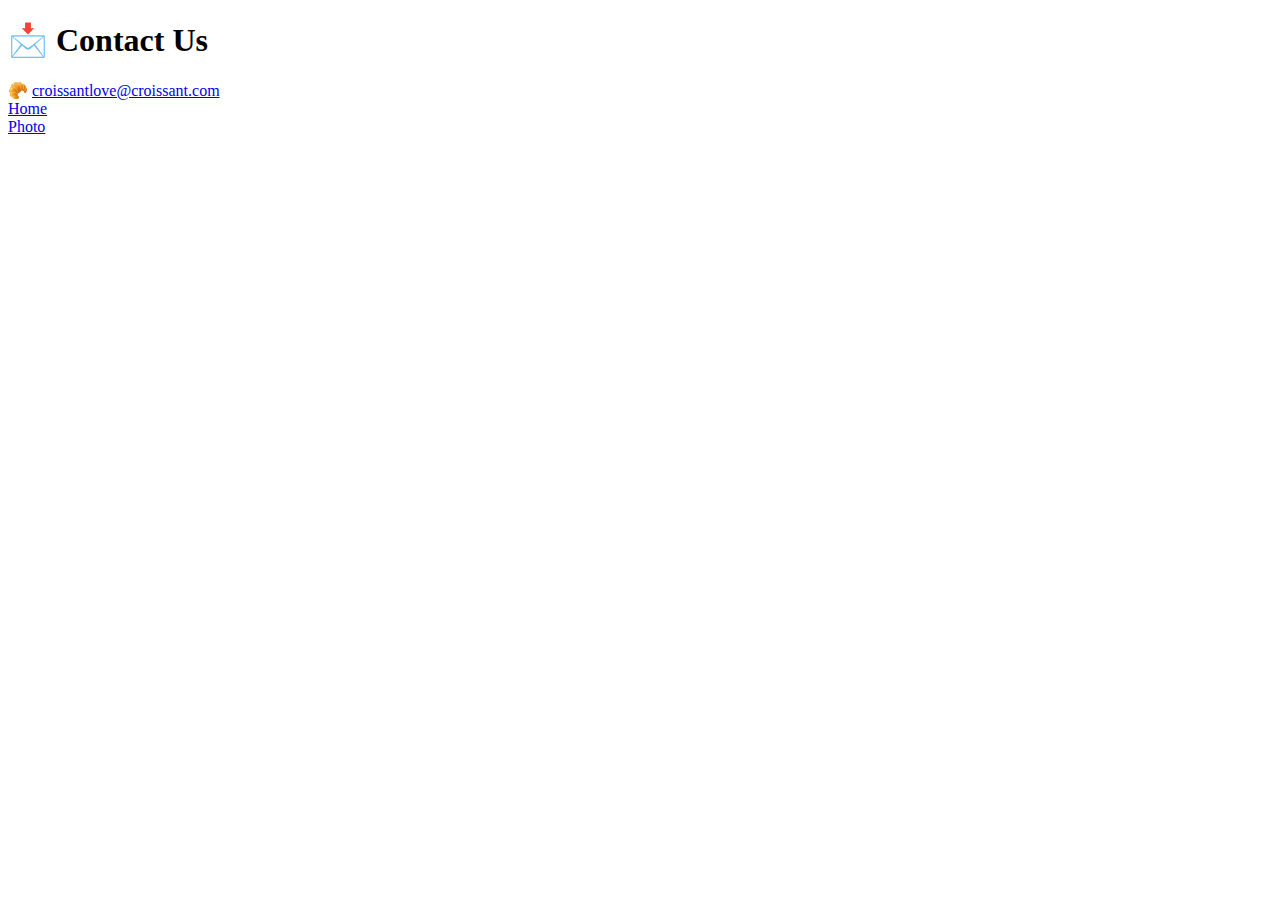
==== contact.html @ 28f3b347 "Created the Html Pages and some styling to the pages" ====
<!DOCTYPE html>
<html lang="en">
  <head>
    <meta charset="UTF-8" />
    <meta http-equiv="X-UA-Compatible" content="IE=edge" />
    <meta name="viewport" content="width=device-width, initial-scale=1.0" />
    <title>Contact Page</title>
  </head>
  <body>
    <h1>📩 Contact Us</h1>
    <span
      >🥐
      <a href="mailto:croissantlove@croissant.com"
        >croissantlove@croissant.com</a
      ></span
    >
    <div class="container">
      <div><a href="/">Home</a></div>
      <div><a href="/photo.html">Photo</a></div>
    </div>
  </body>
</html>
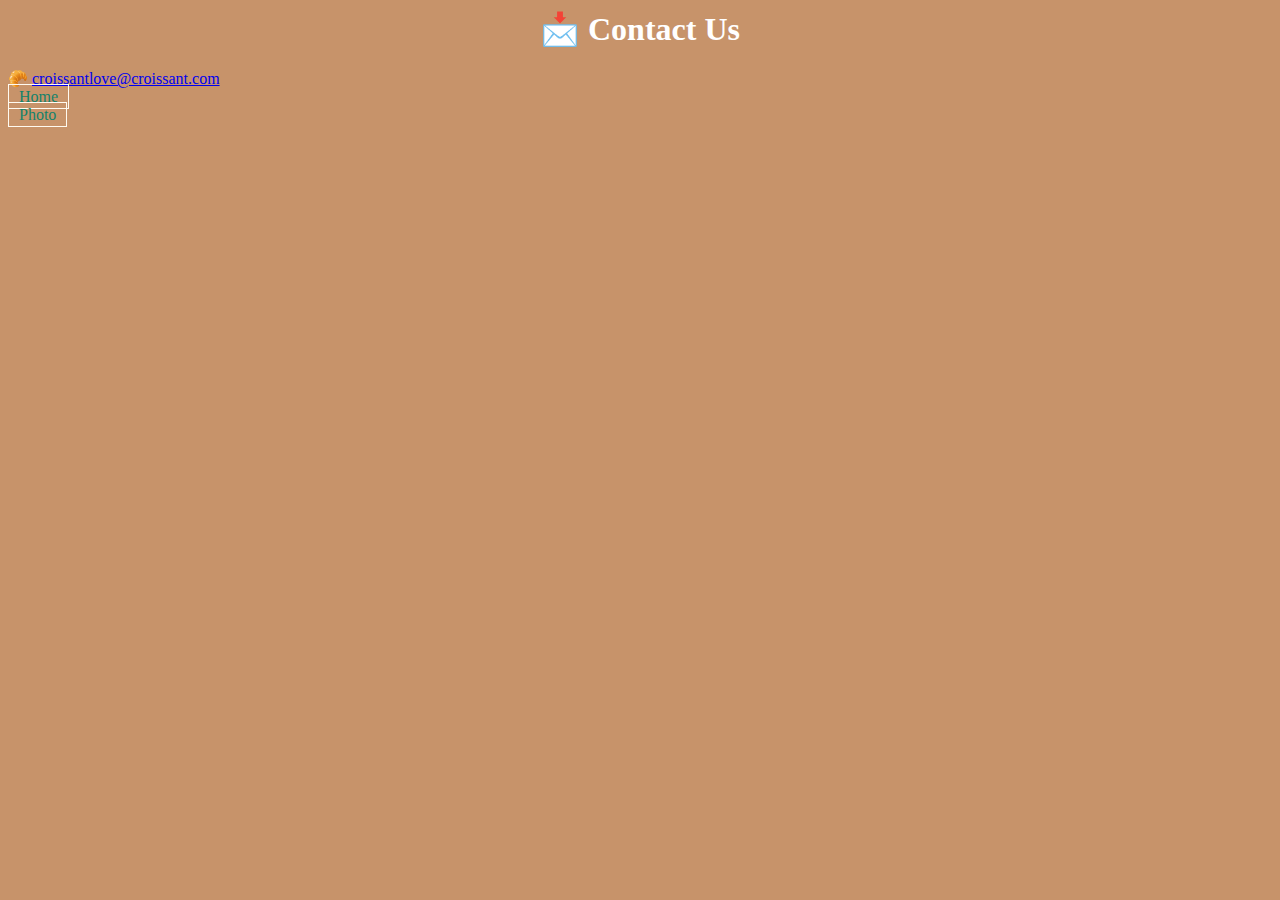
==== commit 3a1d5421: "Added styling to the index, photo and contact pages." ====
--- a/contact.html
+++ b/contact.html
@@ -6,17 +6,34 @@
     <meta name="viewport" content="width=device-width, initial-scale=1.0" />
     <title>Contact Page</title>
   </head>
+  <link
+    href="https://cdn.jsdelivr.net/npm/bootstrap@5.1.3/dist/css/bootstrap.min.css"
+    rel="stylesheet"
+    integrity="sha384-1BmE4kWBq78iYhFldvKuhfTAU6auU8tT94WrHftjDbrCEXSU1oBoqyl2QvZ6jIW3"
+    crossorigin="anonymous"
+  />
+  <script
+    src="https://cdn.jsdelivr.net/npm/bootstrap@5.1.3/dist/js/bootstrap.bundle.min.js"
+    integrity="sha384-ka7Sk0Gln4gmtz2MlQnikT1wXgYsOg+OMhuP+IlRH9sENBO0LRn5q+8nbTov4+1p"
+    crossorigin="anonymous"
+  ></script>
+  <link rel="stylesheet" href="style/homepagestyle.css" />
   <body>
-    <h1>📩 Contact Us</h1>
-    <span
+    <h1 class="d-block text-center mt-3 mb-3">📩 Contact Us</h1>
+    <span class="d-block text-center"
       >🥐
       <a href="mailto:croissantlove@croissant.com"
         >croissantlove@croissant.com</a
       ></span
     >
-    <div class="container">
-      <div><a href="/">Home</a></div>
-      <div><a href="/photo.html">Photo</a></div>
+    <div
+      class="container d-flex justify-content-around mt-3 pt-3 pb-3 bg-danger border rounded"
+      style="--bs-bg-opacity: 0.95"
+    >
+      <div><a href="/" class="border rounded p-2 links">Home</a></div>
+      <div>
+        <a href="/photo.html" class="border rounded p-2 links">Photo</a>
+      </div>
     </div>
   </body>
 </html>
--- a/style/homepagestyle.css
+++ b/style/homepagestyle.css
@@ -0,0 +1,40 @@
+:root {
+  --background-color: #c7936a;
+  --link-color: #13826b;
+  --primary-color: rgb(137, 18, 18);
+}
+
+body {
+  background-color: var(--background-color);
+}
+
+h1 {
+  display: block;
+  color: #ffff;
+  text-align: center;
+  margin-top: 10px;
+}
+
+p {
+  color: var(--primary-color);
+  margin: 0 10px;
+}
+
+div.pages {
+  background-color: var(--primary-color);
+  display: flex;
+  justify-content: space-around;
+  padding: 10px;
+}
+
+.links {
+  color: var(--link-color);
+  text-decoration: none;
+  border: 1px solid floralwhite;
+  padding: 3px 10px;
+}
+
+.links:hover {
+  color: #ffff;
+  cursor: grabbing;
+}
